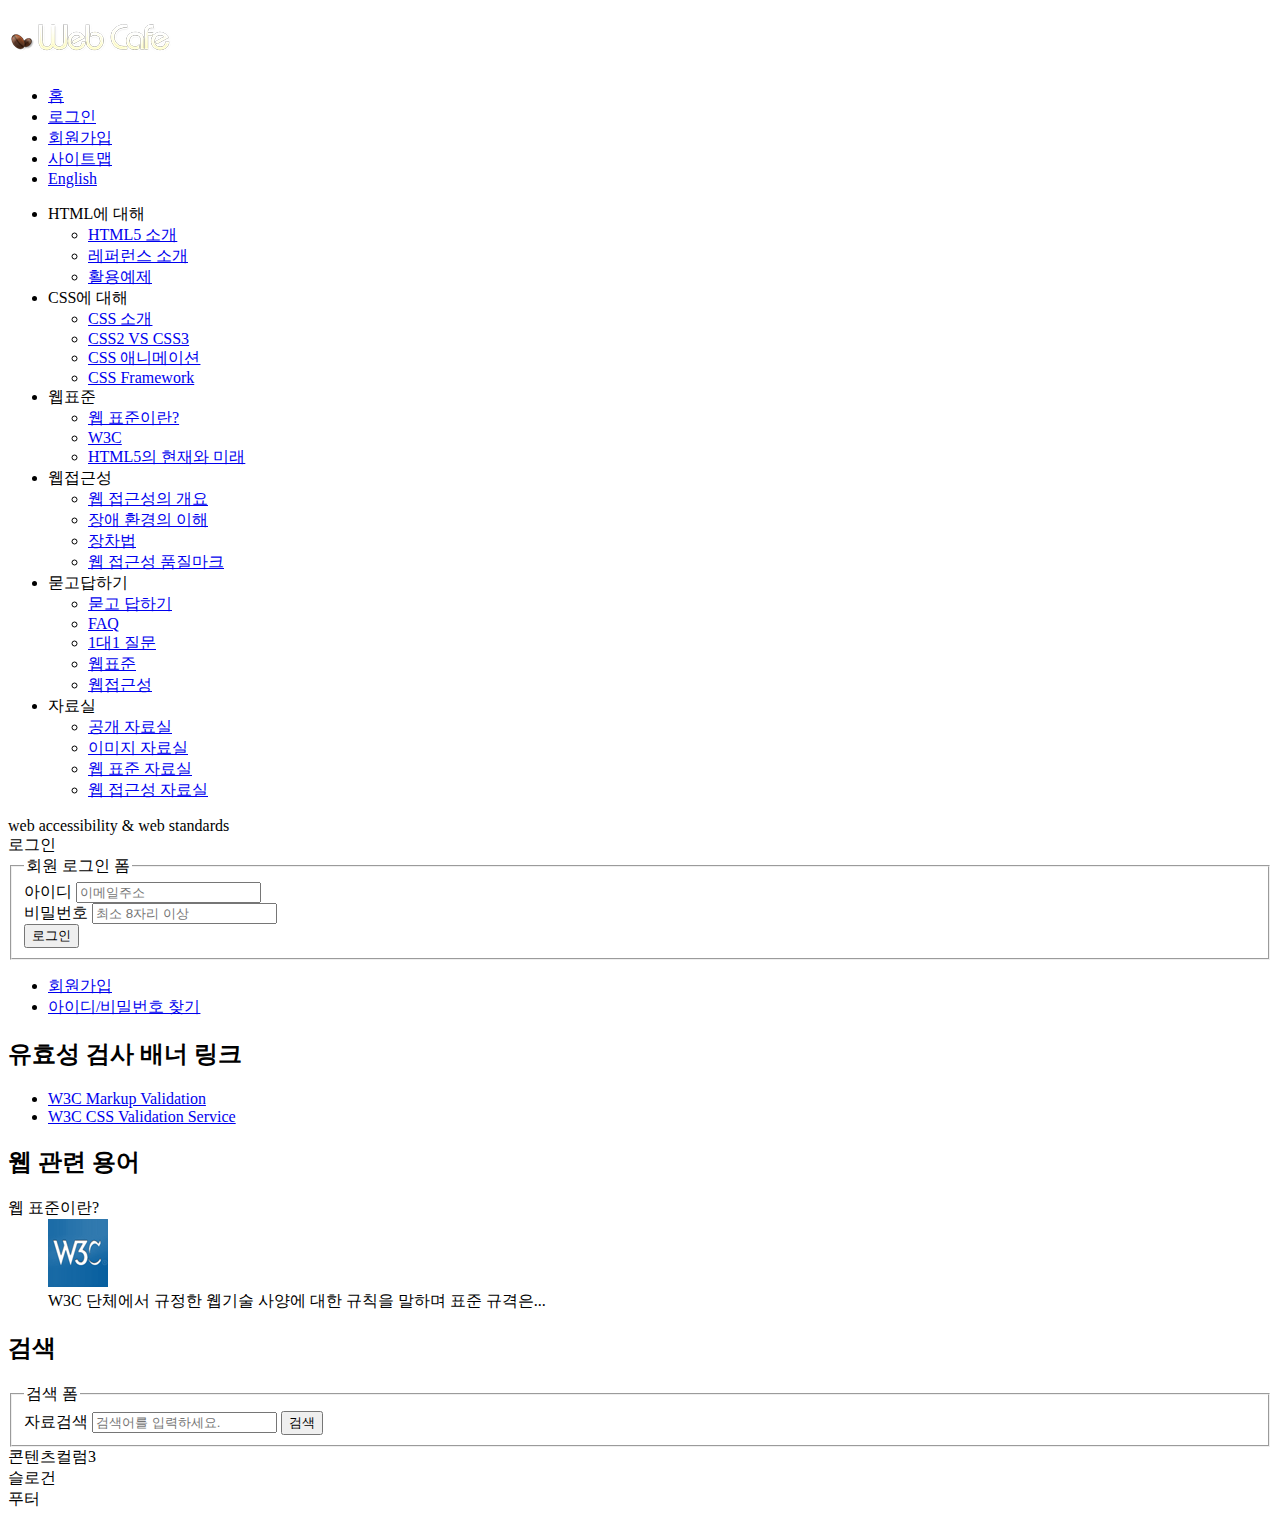
==== index.html @ 11fe87e2 "검색영역 디자인 완성" ====
<!DOCTYPE html>
<html lang="ko">

<head>
    <meta charset="UTF-8">

    <title> 웹카페 - 웹 접근성 및 웹포준, HTML5, CSS3 </title>
    <link rel="stylesheet" href="css/style.css">
    <link href="https://fonts.googleapis.com/css?family=Noto+Sans" rel="stylesheet">
    <link href="images/common/webcafe.ico" rel="shortcut icon">
</head>

<body>
    <div class="wrapper">
        <header class="header">
            <h1 class="logo">
                <img src="images/logo.png" alt="웹카페"> </h1>
            <ul class="info-menu">
                <li><a href="#">홈</a></li>
                <li><a href="#">로그인</a></li>
                <li><a href="#">회원가입</a></li>
                <li><a href="#">사이트맵</a></li>
                <li><a href="#">English</a></li>
            </ul>
            <nav class="navigation">
                <ul class="main-menu">
                    <li>
                        <span tabindex="0"> HTML에 대해 </span>
                        <ul class="about-html">
                            <li><a href="#"> HTML5 소개 </a></li>
                            <li><a href="#"> 레퍼런스 소개 </a></li>
                            <li><a href="#"> 활용예제 </a></li>
                        </ul>
                    </li>
                    <li>
                        <span tabindex="0"> CSS에 대해 </span>
                        <ul class="about-css">
                            <li><a href="#"> CSS 소개 </a></li>
                            <li><a href="#"> CSS2 VS CSS3 </a></li>
                            <li><a href="#"> CSS 애니메이션 </a></li>
                            <li><a href="#"> CSS Framework </a></li>
                        </ul>
                    </li>
                    <li>
                        <span tabindex="0"> 웹표준 </span>
                        <ul class="web-standards">
                            <li><a href="#"> 웹 표준이란? </a></li>
                            <li><a href="#"> W3C </a></li>
                            <li><a href="#"> HTML5의 현재와 미래</a></li>
                        </ul>
                    </li>
                    <li>
                        <span tabindex="0"> 웹접근성 </span>
                        <ul class="web-accessibility">
                            <li><a href="#"> 웹 접근성의 개요 </a></li>
                            <li><a href="#"> 장애 환경의 이해 </a></li>
                            <li><a href="#"> 장차법 </a></li>
                            <li><a href="#"> 웹 접근성 품질마크 </a></li>
                        </ul>
                    </li>
                    <li>
                        <span tabindex="0"> 묻고답하기 </span>
                        <ul class="qna">
                            <li><a href="#"> 묻고 답하기 </a> </li>
                            <li><a href="#"> FAQ </a></li>
                            <li><a href="#"> 1대1 질문 </a></li>
                            <li><a href="#"> 웹표준 </a></li>
                            <li><a href="#"> 웹접근성 </a></li>
                        </ul>
                    </li>
                    <li>
                        <span tabindex="0"> 자료실 </span>
                        <ul class="archeive">
                            <li><a href="#"> 공개 자료실 </a></li>
                            <li><a href="#"> 이미지 자료실 </a></li>
                            <li><a href="#"> 웹 표준 자료실 </a></li>
                            <li><a href="#"> 웹 접근성 자료실 </a></li>
                        </ul>
                    </li>
                </ul>
            </nav>
        </header>
        <div class="visual">
            <div class="visual-text">
                web accessibility &amp; web standards </div>
        </div>
        <main class="main-content">
            <div class="group group1">
                <div class="login">
                    <div class="login-heading">로그인</div>
                    <!--텍스트 노드값 로그인-->
                    <form action='javascript:alert("회원님 반갑습니다.");' class='login-form'>
                        <fieldset>
                            <legend> 회원 로그인 폼 </legend>
                            <div class="user-email">
                                <label for="user-email">아이디</label>
                                <!--너무 작아서 클릭이 힘든 경우에는 label 주면 된당 앞으에잇느레이블이랑영역이랑 결합할때에 무조j 아이디사용/-->
                                <input type="email" id="user-email" required placeholder="이메일주소">
                                <!--html의 새로은 기능으로 email 타입이 들어와야 인정해줌-->
                                <!--placeholder는 자동완성? 미리 떠있는 텍스트임 이 곳에 아이디를 입력해주세요 등처럼-->
                                <!--required는 필수로 들어가야하는 칸을 에이전트 즉 브라우저가 스스로 띄움-->
                            </div>
                            <div class="user-pw">
                                <label for="user-pw"> 비밀번호 </label>
                                <input type="password" id="user-pw" required placeholder="최소 8자리 이상">
                            </div>
                            <button type="submit" class="btn-login">로그인</button>

                        </fieldset>

                    </form>
                    <!--여기 class member에 다가 border radius 주기-->
                    <ul class="member">
                        <li class="join icon-user"><a href="#">회원가입</a></li>
                        <li class="find icon-right-open"><a href="#">아이디/비밀번호 찾기</a></li>
                    </ul>
                </div>
                <div class="validation">
                    <h2 class="validation-heading hidden">유효성 검사 배너 링크</h2>
                    <ul class="validation-list">
                        <li>
                            <a href="https://validator.w3.org/" title="move to the site for markup validator site" targer="_blank"> W3C Markup Validation </a>
                        </li>
                        <li>
                            <a href="https://jigsaw.w3.org/css-validator/" title="move to the site for css validator site" targer="_blank"> W3C CSS Validation Service </a>
                        </li>
                    </ul>
                </div>
                <div class="term">
                    <h2 class="term-heading">웹 관련 용어</h2>
                    <dl class="term-list">
                        <dt class="term-list-subject">웹 표준이란?</dt>
                        <dd class="term-list-thumbnail"><img src="images/web_standards.gif" alt="W3C 로고"></dd>
                        <dd class="term-list-brief">W3C 단체에서 규정한 웹기술 사양에 대한 규칙을 말하며 표준 규격은...</dd>
                    </dl>
                </div>

            </div>
            <div class="group group2">
                <div class="search">
                    <h2 class="search-heading hidden">검색</h2>
                    <form action="javascript:alert('검색이 완료되었습니다.');" class="search-form">
                        <fieldset>
                            <legend>검색 폼</legend>
                            <!--<div class="keyword">-->
                            <label for="search">자료검색</label>
                            <input type="search" id="search" class="keyword" required placeholder="검색어를 입력하세요.">
                            <button type="submit" class="btn-search">검색</button>
                        </fieldset>
                    </form>
                </div>
            </div>
            <div class="group group3">콘텐츠컬럼3</div>
        </main>
        <article class="slogan">슬로건</article>
        <div class="footer-bg">
            <footer class="footer">푸터</footer>
        </div>
    </div>
    <script src="https://code.jquery.com/jquery-3.2.1.min.js" integrity="sha256-hwg4gsxgFZhOsEEamdOYGBf13FyQuiTwlAQgxVSNgt4=" crossorigin="anonymous">
        ;
    </script>
    <script src="js/webcafe.js"></script>
</body>

</html>

<!--<div class="search-heading"></div>-->
<!--<fieldset>
                        <legend>검색어 입력창 폼</legend>
                        <div class="keyword">
                            <label for="keyword">자료검색</label>
                            <input type="search" id="keyword" required placeholder="검색어를 입력하세요.">
                        </div>
                        <button type="submit" class="btn-search">검색</button>
                    </fieldset>-->
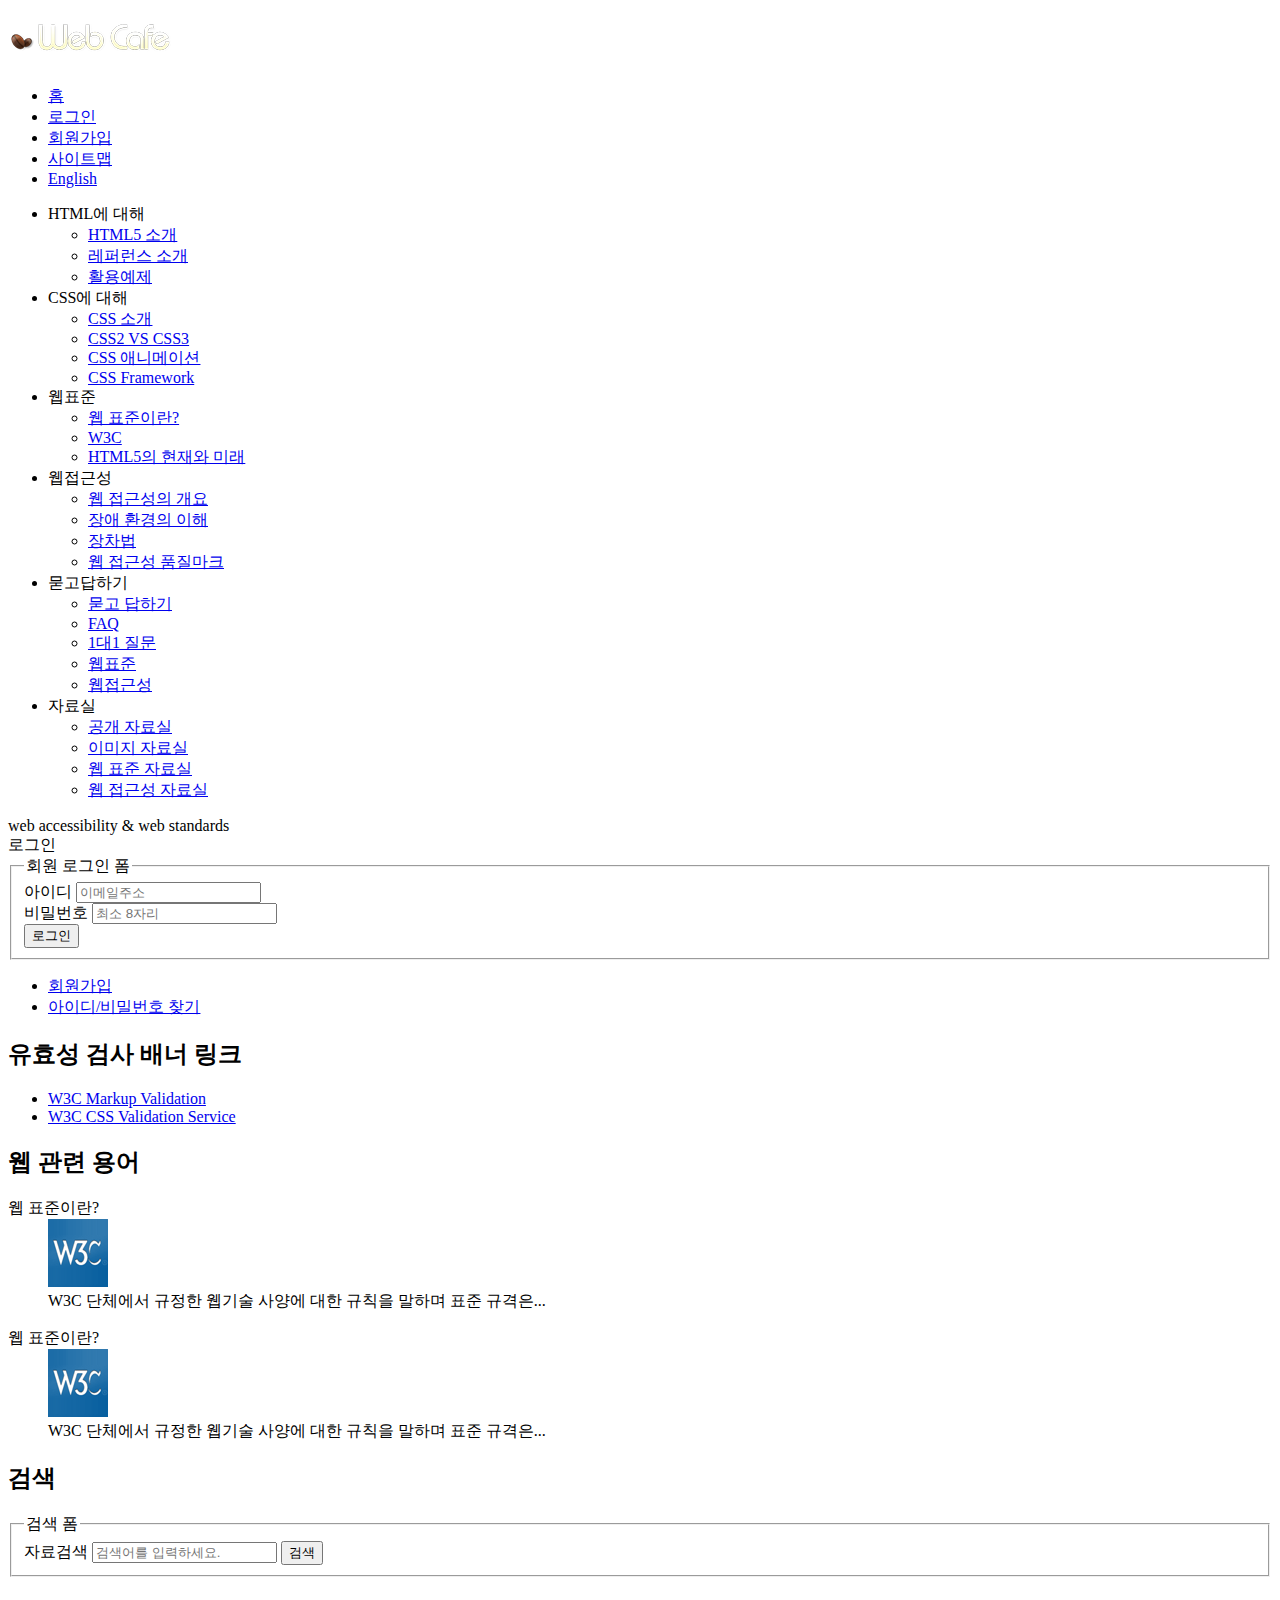
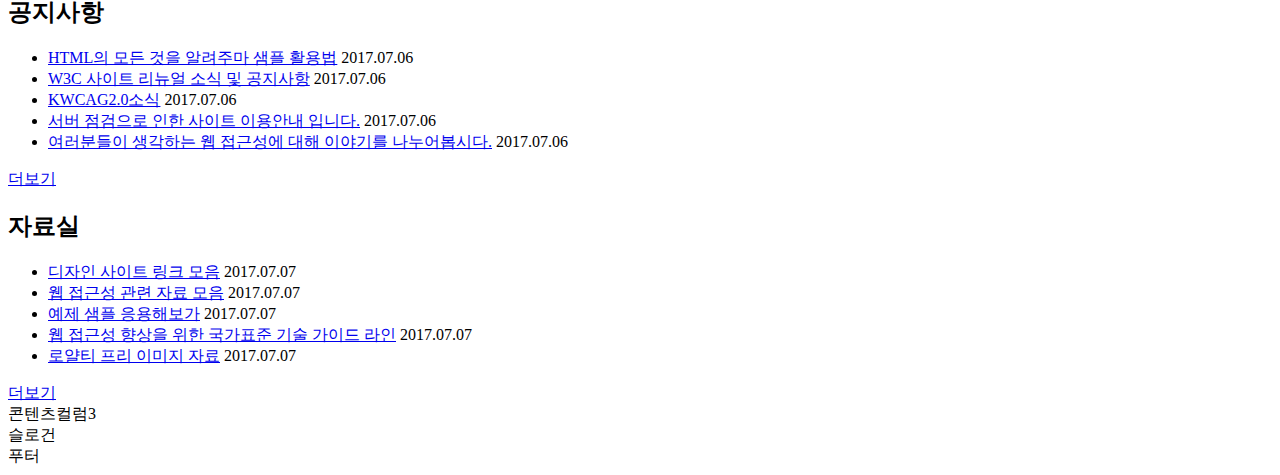
==== commit bf11413f: "공지사항 및 자료실 마크업 완성" ====
--- a/index.html
+++ b/index.html
@@ -6,15 +6,16 @@
 
     <title> 웹카페 - 웹 접근성 및 웹포준, HTML5, CSS3 </title>
     <link rel="stylesheet" href="css/style.css">
+    <link href="images/common/webcafe.ico" rel="shortcut icon">
     <link href="https://fonts.googleapis.com/css?family=Noto+Sans" rel="stylesheet">
-    <link href="images/common/webcafe.ico" rel="shortcut icon">
 </head>
 
 <body>
     <div class="wrapper">
         <header class="header">
             <h1 class="logo">
-                <img src="images/logo.png" alt="웹카페"> </h1>
+                <img src="images/logo.png" alt="web cafe">
+            </h1>
             <ul class="info-menu">
                 <li><a href="#">홈</a></li>
                 <li><a href="#">로그인</a></li>
@@ -102,12 +103,10 @@
                             </div>
                             <div class="user-pw">
                                 <label for="user-pw"> 비밀번호 </label>
-                                <input type="password" id="user-pw" required placeholder="최소 8자리 이상">
+                                <input type="password" id="user-pw" required placeholder="최소 8자리">
                             </div>
                             <button type="submit" class="btn-login">로그인</button>
-
                         </fieldset>
-
                     </form>
                     <!--여기 class member에 다가 border radius 주기-->
                     <ul class="member">
@@ -119,10 +118,11 @@
                     <h2 class="validation-heading hidden">유효성 검사 배너 링크</h2>
                     <ul class="validation-list">
                         <li>
-                            <a href="https://validator.w3.org/" title="move to the site for markup validator site" targer="_blank"> W3C Markup Validation </a>
+                            <a href="https://validator.w3.org/" title="move to the site for markup validator site" target="_blank"> W3C Markup Validation 
+                            </a>
                         </li>
                         <li>
-                            <a href="https://jigsaw.w3.org/css-validator/" title="move to the site for css validator site" targer="_blank"> W3C CSS Validation Service </a>
+                            <a href="https://jigsaw.w3.org/css-validator/" title="move to the site for css validator site" target="_blank"> W3C CSS Validation Service </a>
                         </li>
                     </ul>
                 </div>
@@ -130,11 +130,23 @@
                     <h2 class="term-heading">웹 관련 용어</h2>
                     <dl class="term-list">
                         <dt class="term-list-subject">웹 표준이란?</dt>
-                        <dd class="term-list-thumbnail"><img src="images/web_standards.gif" alt="W3C 로고"></dd>
-                        <dd class="term-list-brief">W3C 단체에서 규정한 웹기술 사양에 대한 규칙을 말하며 표준 규격은...</dd>
+                        <dd class="term-list-thumbnail">
+                            <img src="images/web_standards.gif" alt="W3C 로고">
+                        </dd>
+                        <dd class="term-list-brief">
+                            W3C 단체에서 규정한 웹기술 사양에 대한 규칙을 말하며 표준 규격은...
+                        </dd>
                     </dl>
-                </div>
-
+                    <dl class="term-list even">
+                        <dt class="term-list-subject">웹 표준이란?</dt>
+                        <dd class="term-list-thumbnail">
+                            <img src="images/web_standards.gif" alt="W3C 로고">
+                        </dd>
+                        <dd class="term-list-brief">
+                            W3C 단체에서 규정한 웹기술 사양에 대한 규칙을 말하며 표준 규격은...
+                        </dd>
+                    </dl>
+                </div>
             </div>
             <div class="group group2">
                 <div class="search">
@@ -149,6 +161,60 @@
                         </fieldset>
                     </form>
                 </div>
+                <div class="board">
+                    <div class="notice">
+                        <h2 class="notice-heading" tabindex="0">공지사항</h2>
+                        <ul class="notice-list">
+                            <li>
+                                <a href="#">HTML의 모든 것을 알려주마 샘플 활용법</a>
+                                <time datetime="2017-07-06T13:44:25">2017.07.06</time>
+                            </li>
+                            <li>
+                                <a href="#">W3C 사이트 리뉴얼 소식 및 공지사항</a>
+                                <time datetime="2017-07-06T13:44:25">2017.07.06</time>
+                            </li>
+                            <li>
+                                <a href="#">KWCAG2.0소식</a>
+                                <time datetime="2017-07-06T13:44:25">2017.07.06</time>
+                            </li>
+                            <li>
+                                <a href="#">서버 점검으로 인한 사이트 이용안내 입니다.</a>
+                                <time datetime="2017-07-06T13:44:25">2017.07.06</time>
+                            </li>
+                            <li>
+                                <a href="#">여러분들이 생각하는 웹 접근성에 대해 이야기를 나누어봅시다.</a>
+                                <time datetime="2017-07-06T13:44:25">2017.07.06</time>
+                            </li>
+                        </ul>
+                        <a href="#" class="notice-more" title="공지사항">더보기</a>
+                    </div>
+                    <div class="pds">
+                        <h2 class="pds-heading" tabindex="0">자료실</h2>
+                        <ul class="pds-list">
+                            <li>
+                                <a href="#">디자인 사이트 링크 모음</a>
+                                <time datetime="2017-07-07T17:50:35">2017.07.07</time>
+                            </li>
+                            <li>
+                                <a href="#">웹 접근성 관련 자료 모음</a>
+                                <time datetime="2017-07-07T17:50:35">2017.07.07</time>
+                            </li>
+                            <li>
+                                <a href="#">예제 샘플 응용해보가</a>
+                                <time datetime="2017-07-07T17:50:35">2017.07.07</time>
+                            </li>
+                            <li>
+                                <a href="#">웹 접근성 향상을 위한 국가표준 기술 가이드 라인</a>
+                                <time datetime="2017-07-07T17:50:35">2017.07.07</time>
+                            </li>
+                            <li>
+                                <a href="#">로얄티 프리 이미지 자료</a>
+                                <time datetime="2017-07-07T17:50:35">2017.07.07</time>
+                            </li>
+                        </ul>
+                        <a href="#" class="pds-more" title="자료실">더보기</a>
+                    </div>
+                </div>
             </div>
             <div class="group group3">콘텐츠컬럼3</div>
         </main>
@@ -157,9 +223,7 @@
             <footer class="footer">푸터</footer>
         </div>
     </div>
-    <script src="https://code.jquery.com/jquery-3.2.1.min.js" integrity="sha256-hwg4gsxgFZhOsEEamdOYGBf13FyQuiTwlAQgxVSNgt4=" crossorigin="anonymous">
-        ;
-    </script>
+    <script src="https://code.jquery.com/jquery-3.2.1.min.js" integrity="sha256-hwg4gsxgFZhOsEEamdOYGBf13FyQuiTwlAQgxVSNgt4=" crossorigin="anonymous"></script>
     <script src="js/webcafe.js"></script>
 </body>
 
@@ -167,10 +231,12 @@
 
 <!--<div class="search-heading"></div>-->
 <!--<fieldset>
-                        <legend>검색어 입력창 폼</legend>
-                        <div class="keyword">
-                            <label for="keyword">자료검색</label>
-                            <input type="search" id="keyword" required placeholder="검색어를 입력하세요.">
-                        </div>
-                        <button type="submit" class="btn-search">검색</button>
-                    </fieldset>-->+                                <legend>검색어 입력창 폼</legend>
+                                <div class="keyword">
+                                    <label for="keyword">자료검색</label>
+                                    <input type="search" id="keyword" required placeholder="검색어를 입력하세요.">
+                                </div>
+                                <button type="submit" class="btn-search">검색</button>
+                            </fieldset>-->
+<!--C컨트롤 쉬프트 디가 바로아래복제-->
+<!--target을 사용하는 경우는 외부페이지 링크로 연결될때만-->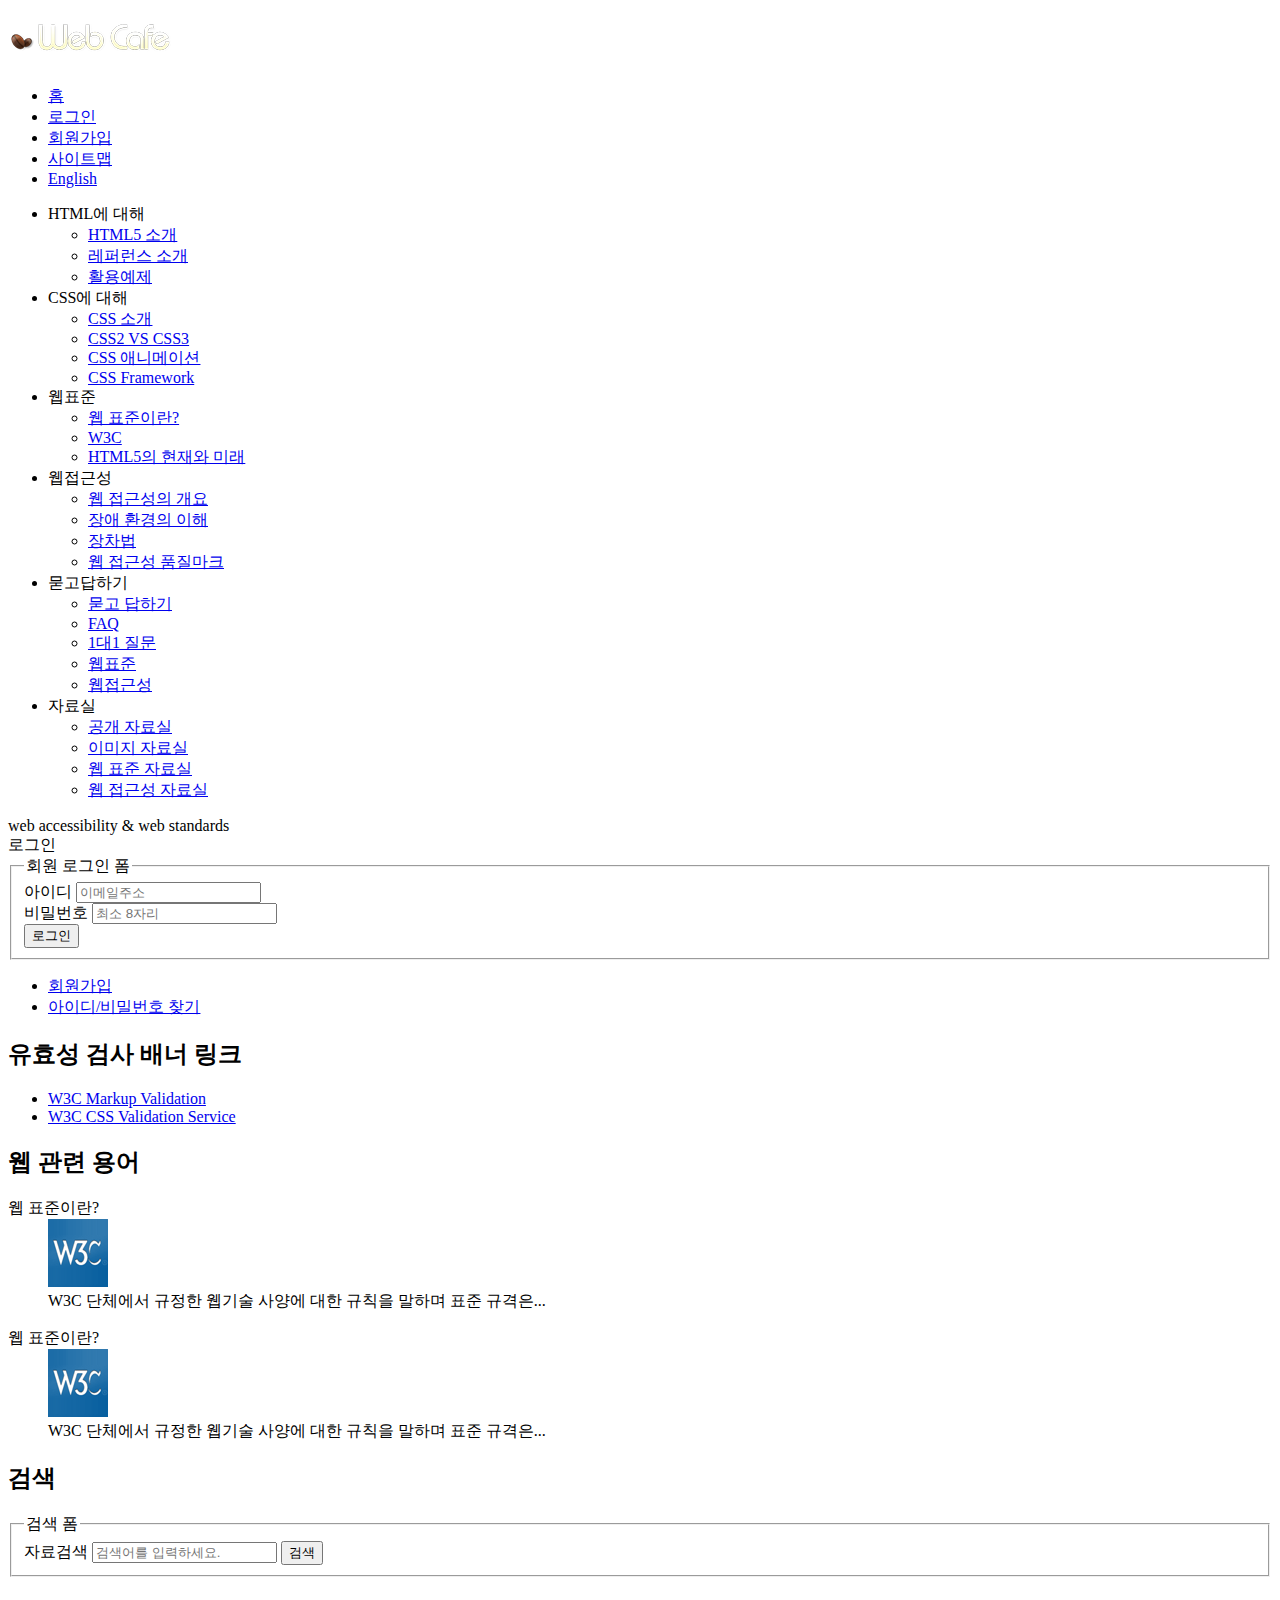
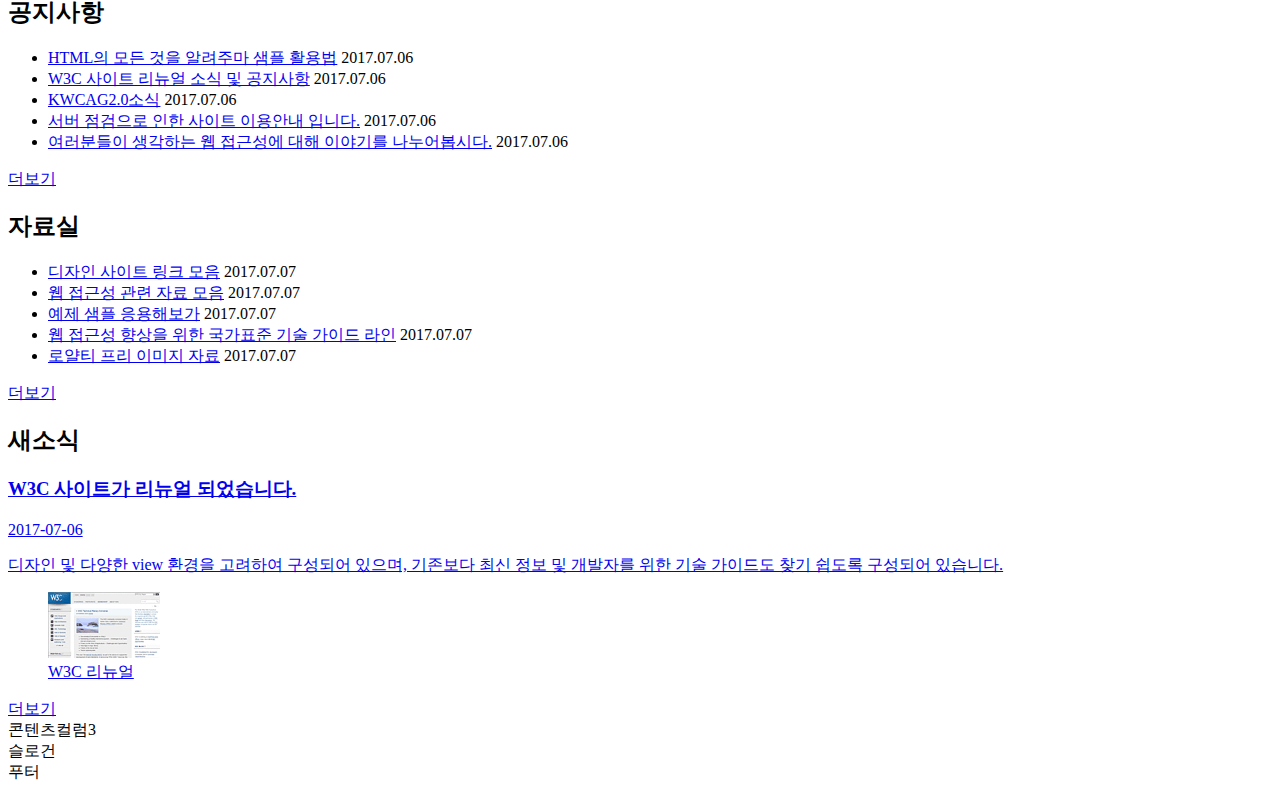
==== commit 8213a05f: "새소식 마크업 완성" ====
--- a/index.html
+++ b/index.html
@@ -162,7 +162,7 @@
                     </form>
                 </div>
                 <div class="board">
-                    <div class="notice">
+                    <div class="notice act">
                         <h2 class="notice-heading" tabindex="0">공지사항</h2>
                         <ul class="notice-list">
                             <li>
@@ -215,13 +215,31 @@
                         <a href="#" class="pds-more" title="자료실">더보기</a>
                     </div>
                 </div>
+                <section class="news">
+                    <h2 class="news-heading">새소식</h2>
+                    <article class="news-item">
+                        <a href="#">
+                            <h3 class="news-item-heading">W3C 사이트가 리뉴얼 되었습니다.</h3>
+                            <time class="news-item-date" datetime="2017-07-06" T17:12:30>2017-07-06</time>
+                            <p class="news-item-brief">
+                                디자인 및 다양한 view 환경을 고려하여 구성되어 있으며, 기존보다 최신 정보 및 개발자를 위한 기술 가이드도 찾기 쉽도록 구성되어 있습니다.
+                            </p>
+                            <figure class="news-item-thumbnail">
+                                <img src="images/news.gif" alt="">
+                                <figcaption>W3C 리뉴얼</figcaption>
+                            </figure>
+                        </a>
+                    </article>
+                    <a href="#" class="news-more" title="새소식">더보기</a>
+                </section>
             </div>
-            <div class="group group3">콘텐츠컬럼3</div>
-        </main>
-        <article class="slogan">슬로건</article>
-        <div class="footer-bg">
-            <footer class="footer">푸터</footer>
-        </div>
+    </div>
+    <div class="group group3">콘텐츠컬럼3</div>
+    </main>
+    <article class="slogan">슬로건</article>
+    <div class="footer-bg">
+        <footer class="footer">푸터</footer>
+    </div>
     </div>
     <script src="https://code.jquery.com/jquery-3.2.1.min.js" integrity="sha256-hwg4gsxgFZhOsEEamdOYGBf13FyQuiTwlAQgxVSNgt4=" crossorigin="anonymous"></script>
     <script src="js/webcafe.js"></script>
@@ -239,4 +257,5 @@
                                 <button type="submit" class="btn-search">검색</button>
                             </fieldset>-->
 <!--C컨트롤 쉬프트 디가 바로아래복제-->
-<!--target을 사용하는 경우는 외부페이지 링크로 연결될때만-->+<!--target을 사용하는 경우는 외부페이지 링크로 연결될때만-->
+<!--article은 하나로 완결되는 독립적인 컨텐츠에 사용-->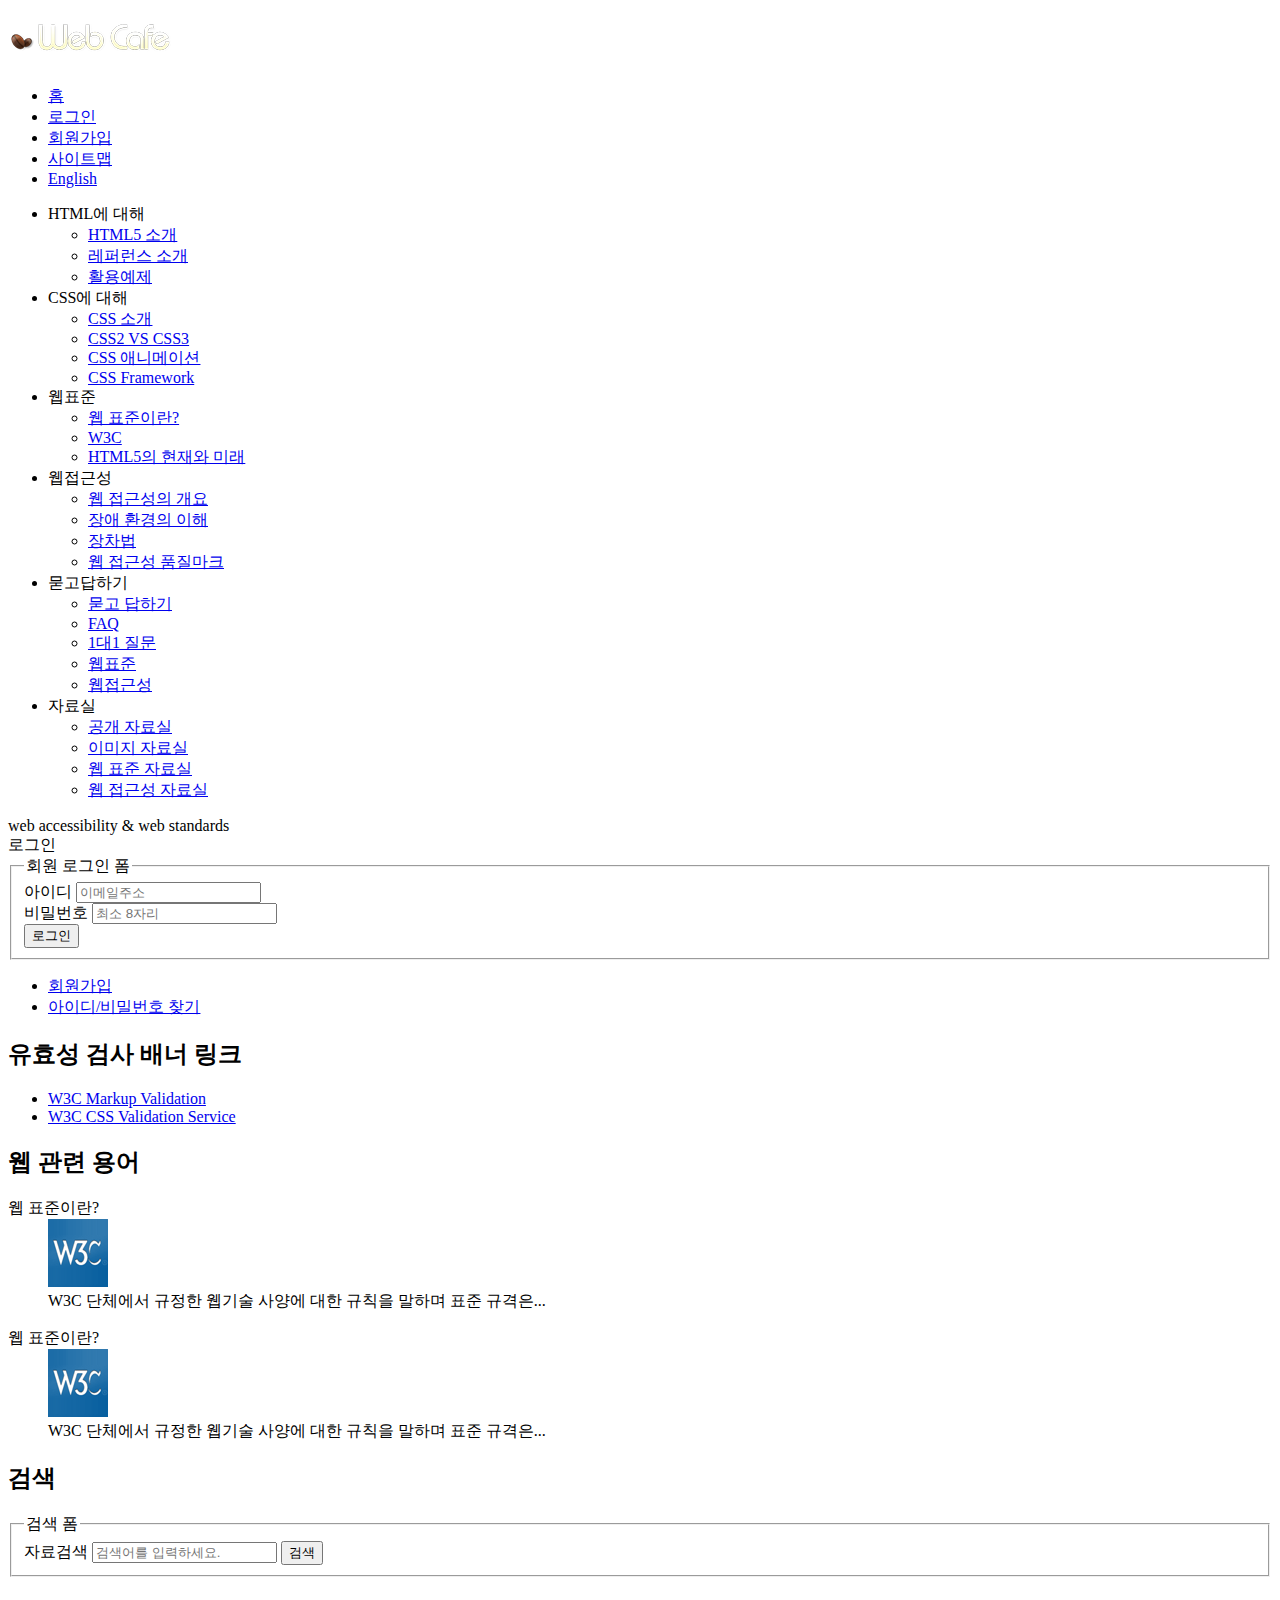
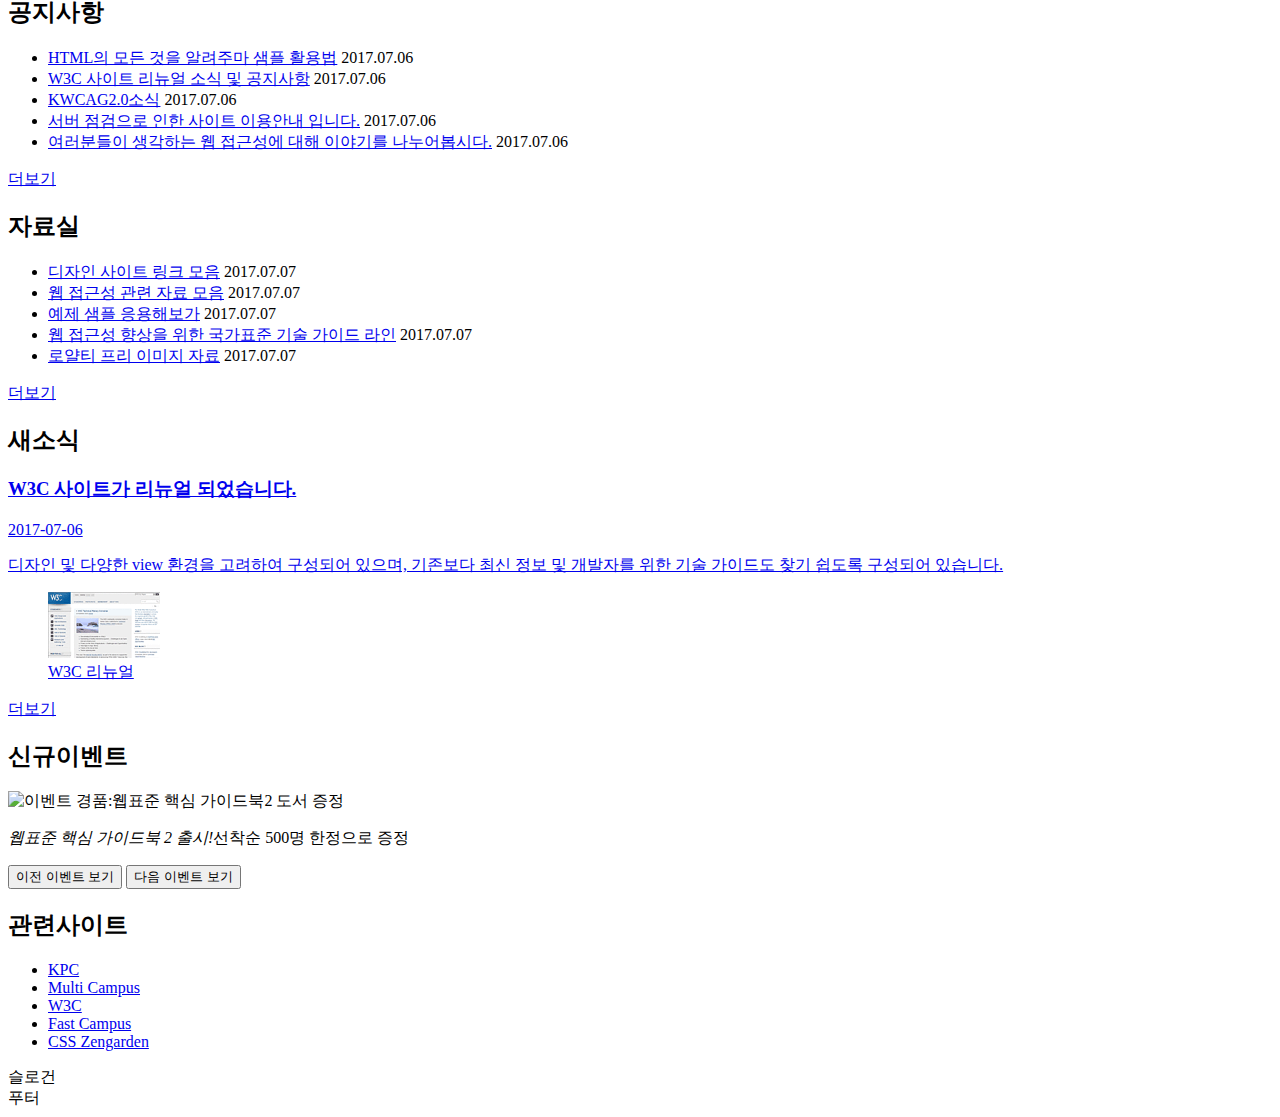
==== commit e23d9879: "신규이벤트 및 관련사이트 디자인 완성" ====
--- a/index.html
+++ b/index.html
@@ -133,7 +133,7 @@
                         <dd class="term-list-thumbnail">
                             <img src="images/web_standards.gif" alt="W3C 로고">
                         </dd>
-                        <dd class="term-list-brief">
+                        <dd class="term-list-breif">
                             W3C 단체에서 규정한 웹기술 사양에 대한 규칙을 말하며 표준 규격은...
                         </dd>
                     </dl>
@@ -142,7 +142,7 @@
                         <dd class="term-list-thumbnail">
                             <img src="images/web_standards.gif" alt="W3C 로고">
                         </dd>
-                        <dd class="term-list-brief">
+                        <dd class="term-list-breif">
                             W3C 단체에서 규정한 웹기술 사양에 대한 규칙을 말하며 표준 규격은...
                         </dd>
                     </dl>
@@ -220,7 +220,7 @@
                     <article class="news-item">
                         <a href="#">
                             <h3 class="news-item-heading">W3C 사이트가 리뉴얼 되었습니다.</h3>
-                            <time class="news-item-date" datetime="2017-07-06" T17:12:30>2017-07-06</time>
+                            <time class="news-item-date" datetime="2017-07-06T17:12:30">2017-07-06</time>
                             <p class="news-item-brief">
                                 디자인 및 다양한 view 환경을 고려하여 구성되어 있으며, 기존보다 최신 정보 및 개발자를 위한 기술 가이드도 찾기 쉽도록 구성되어 있습니다.
                             </p>
@@ -233,13 +233,38 @@
                     <a href="#" class="news-more" title="새소식">더보기</a>
                 </section>
             </div>
-    </div>
-    <div class="group group3">콘텐츠컬럼3</div>
-    </main>
-    <article class="slogan">슬로건</article>
-    <div class="footer-bg">
-        <footer class="footer">푸터</footer>
-    </div>
+            <div class="group group3">
+                <div class="event-related">
+                    <div class="event">
+                        <h2 class="event-heading">신규<span>이벤트</span></h2>
+                        <div id="event-detail">
+                            <p><img src="http://www.webcafe2010.com/html5/images/free_gift.gif" alt="이벤트 경품:웹표준 핵심 가이드북2 도서 증정"></p>
+                            <p>
+                                <em>웹표준 핵심 가이드북 2 출시!</em>선착순 500명 한정으로 증정
+                            </p>
+                        </div>
+                        <div class="btn-event">
+                            <button type="button" class="btn-event-prev">이전 이벤트 보기</button>
+                            <button type="button" class="btn-event-next">다음 이벤트 보기</button>
+                        </div>
+                    </div>
+                    <div class="related">
+                        <h2 class="related-heading">관련<span>사이트</span></h2>
+                        <ul class="related-list" tabindex="0">
+                            <li><a href="#">KPC</a></li>
+                            <li><a href="#">Multi Campus</a></li>
+                            <li><a href="#">W3C</a></li>
+                            <li><a href="#">Fast Campus</a></li>
+                            <li><a href="#">CSS Zengarden</a></li>
+                        </ul>
+                    </div>
+                </div>
+            </div>
+        </main>
+        <article class="slogan">슬로건</article>
+        <div class="footer-bg">
+            <footer class="footer">푸터</footer>
+        </div>
     </div>
     <script src="https://code.jquery.com/jquery-3.2.1.min.js" integrity="sha256-hwg4gsxgFZhOsEEamdOYGBf13FyQuiTwlAQgxVSNgt4=" crossorigin="anonymous"></script>
     <script src="js/webcafe.js"></script>
@@ -249,13 +274,14 @@
 
 <!--<div class="search-heading"></div>-->
 <!--<fieldset>
-                                <legend>검색어 입력창 폼</legend>
-                                <div class="keyword">
-                                    <label for="keyword">자료검색</label>
-                                    <input type="search" id="keyword" required placeholder="검색어를 입력하세요.">
-                                </div>
-                                <button type="submit" class="btn-search">검색</button>
-                            </fieldset>-->
-<!--C컨트롤 쉬프트 디가 바로아래복제-->
+<legend>검색어 입력창 폼</legend>
+<div class="keyword">
+<label for="keyword">자료검색</label>
+<input type="search" id="keyword" required placeholder="검색어를 입력하세요.">
+</div>
+<button type="submit" class="btn-search">검색</button>
+</fieldset>-->
+<!--C컨트롤 쉬프트 디가 바로아래복제, form이나 fieldset 등은 서버로 보낼때만 사용-->
 <!--target을 사용하는 경우는 외부페이지 링크로 연결될때만-->
-<!--article은 하나로 완결되는 독립적인 컨텐츠에 사용-->+<!--전체를 묶기위한 event-related(보드)와 신규이벤트 event 관련사이트 related-->
+<!--article은 하나로 완결되는 독립적인 컨텐츠에 사용, 클래스는 사람이름이고 아이디는 주민등록번호와 같음 구래서 유니크하며 딱 애만 컨트롤할 수 있음-->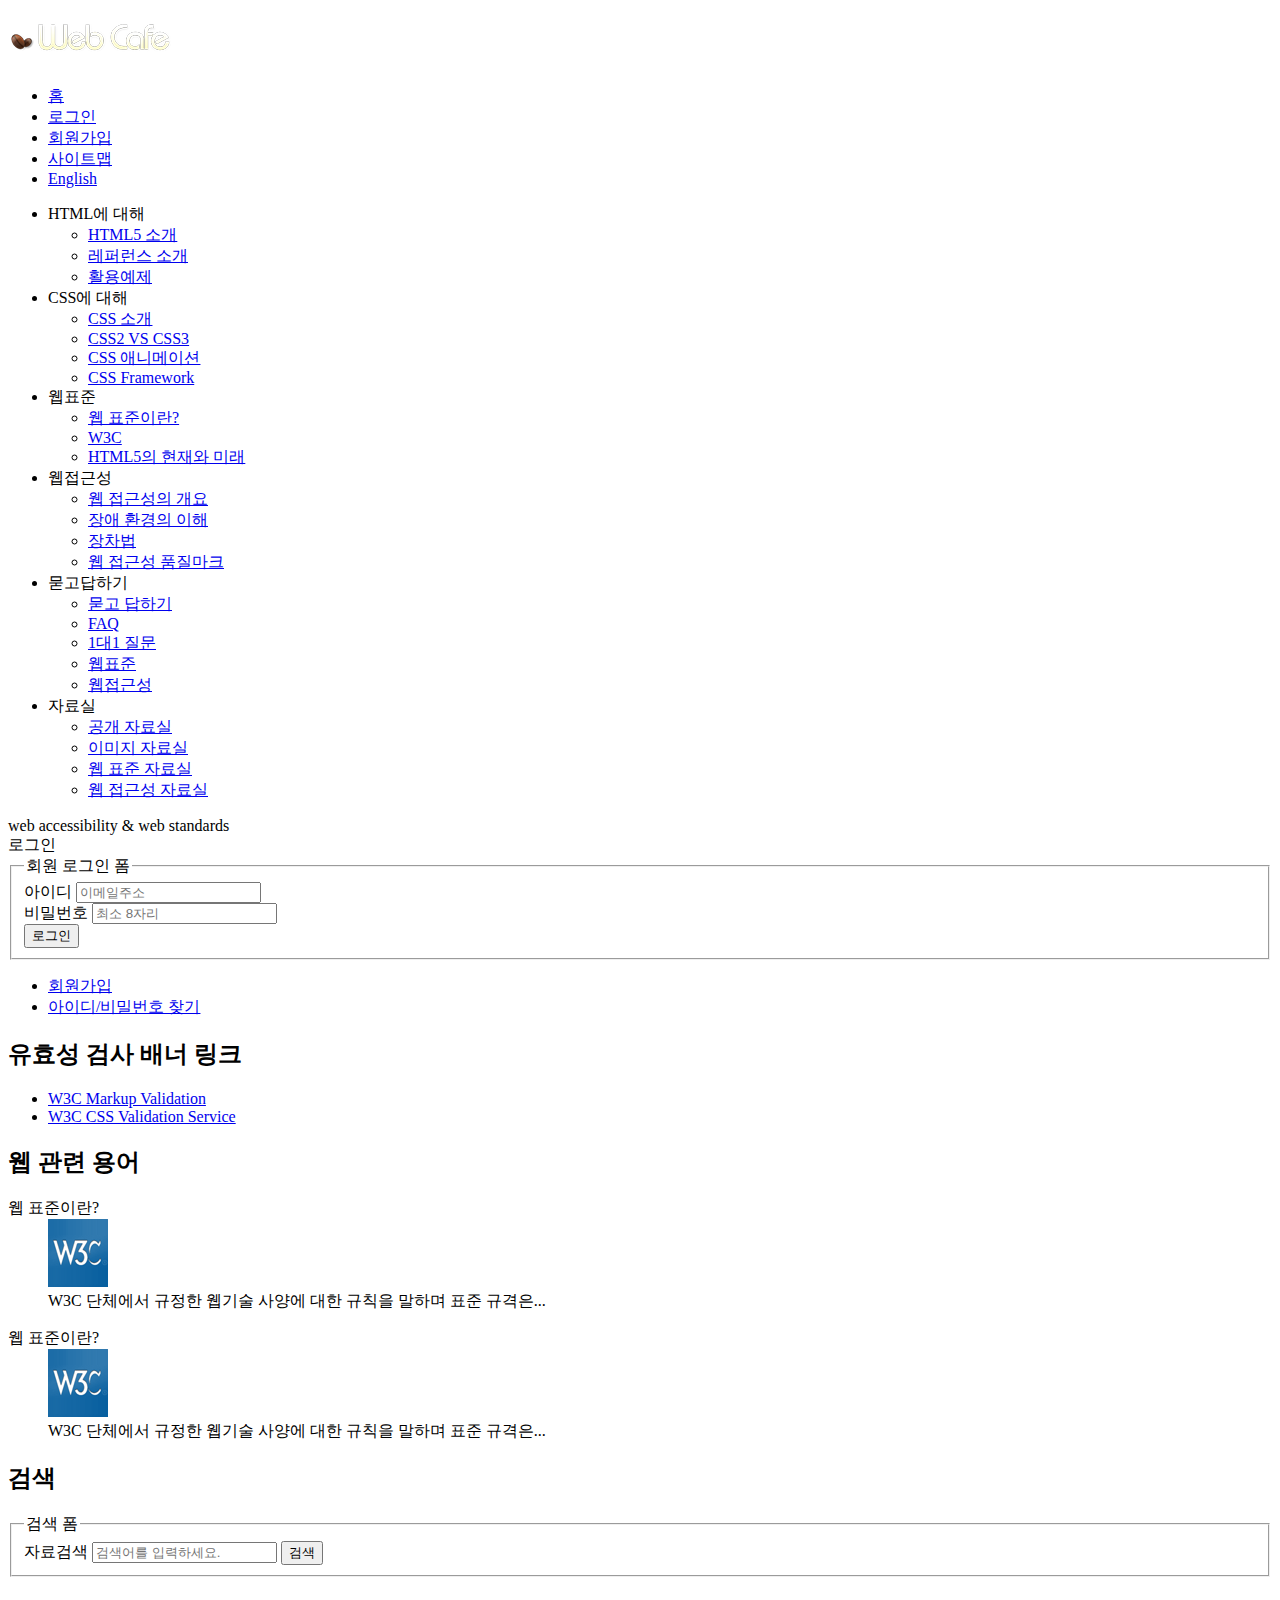
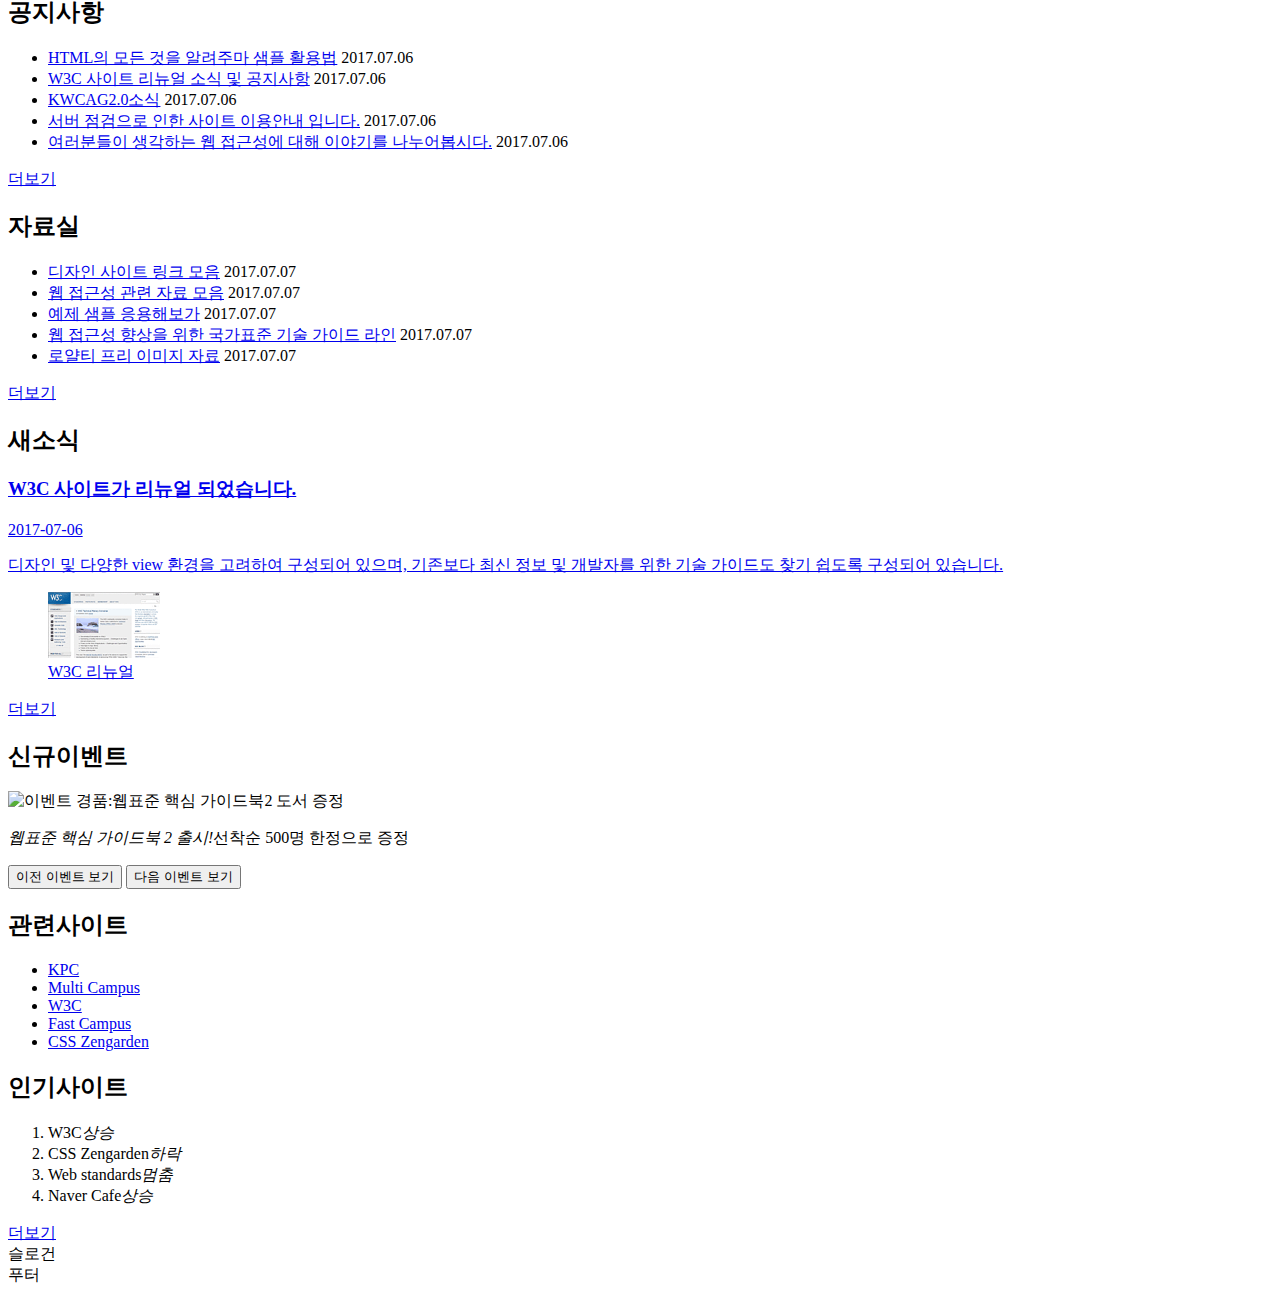
==== commit 7de5112f: "인기사이트 마크업 완성" ====
--- a/index.html
+++ b/index.html
@@ -259,6 +259,16 @@
                         </ul>
                     </div>
                 </div>
+                <div class="favorite">
+                    <h2 class="favorite-heading">인기<span>사이트</span></h2>
+                    <ol class="favorite-list">
+                        <li class="no1">W3C<em class="up">상승</em></li>
+                        <li class="no2">CSS Zengarden<em class="down">하락</em></li>
+                        <li class="no3">Web standards<em class="stop">멈춤</em></li>
+                        <li class="no4">Naver Cafe<em class="up">상승</em></li>
+                    </ol>
+                    <a href="#" class="favorite-more" title="인기사이트">더보기</a>
+                </div>
             </div>
         </main>
         <article class="slogan">슬로건</article>
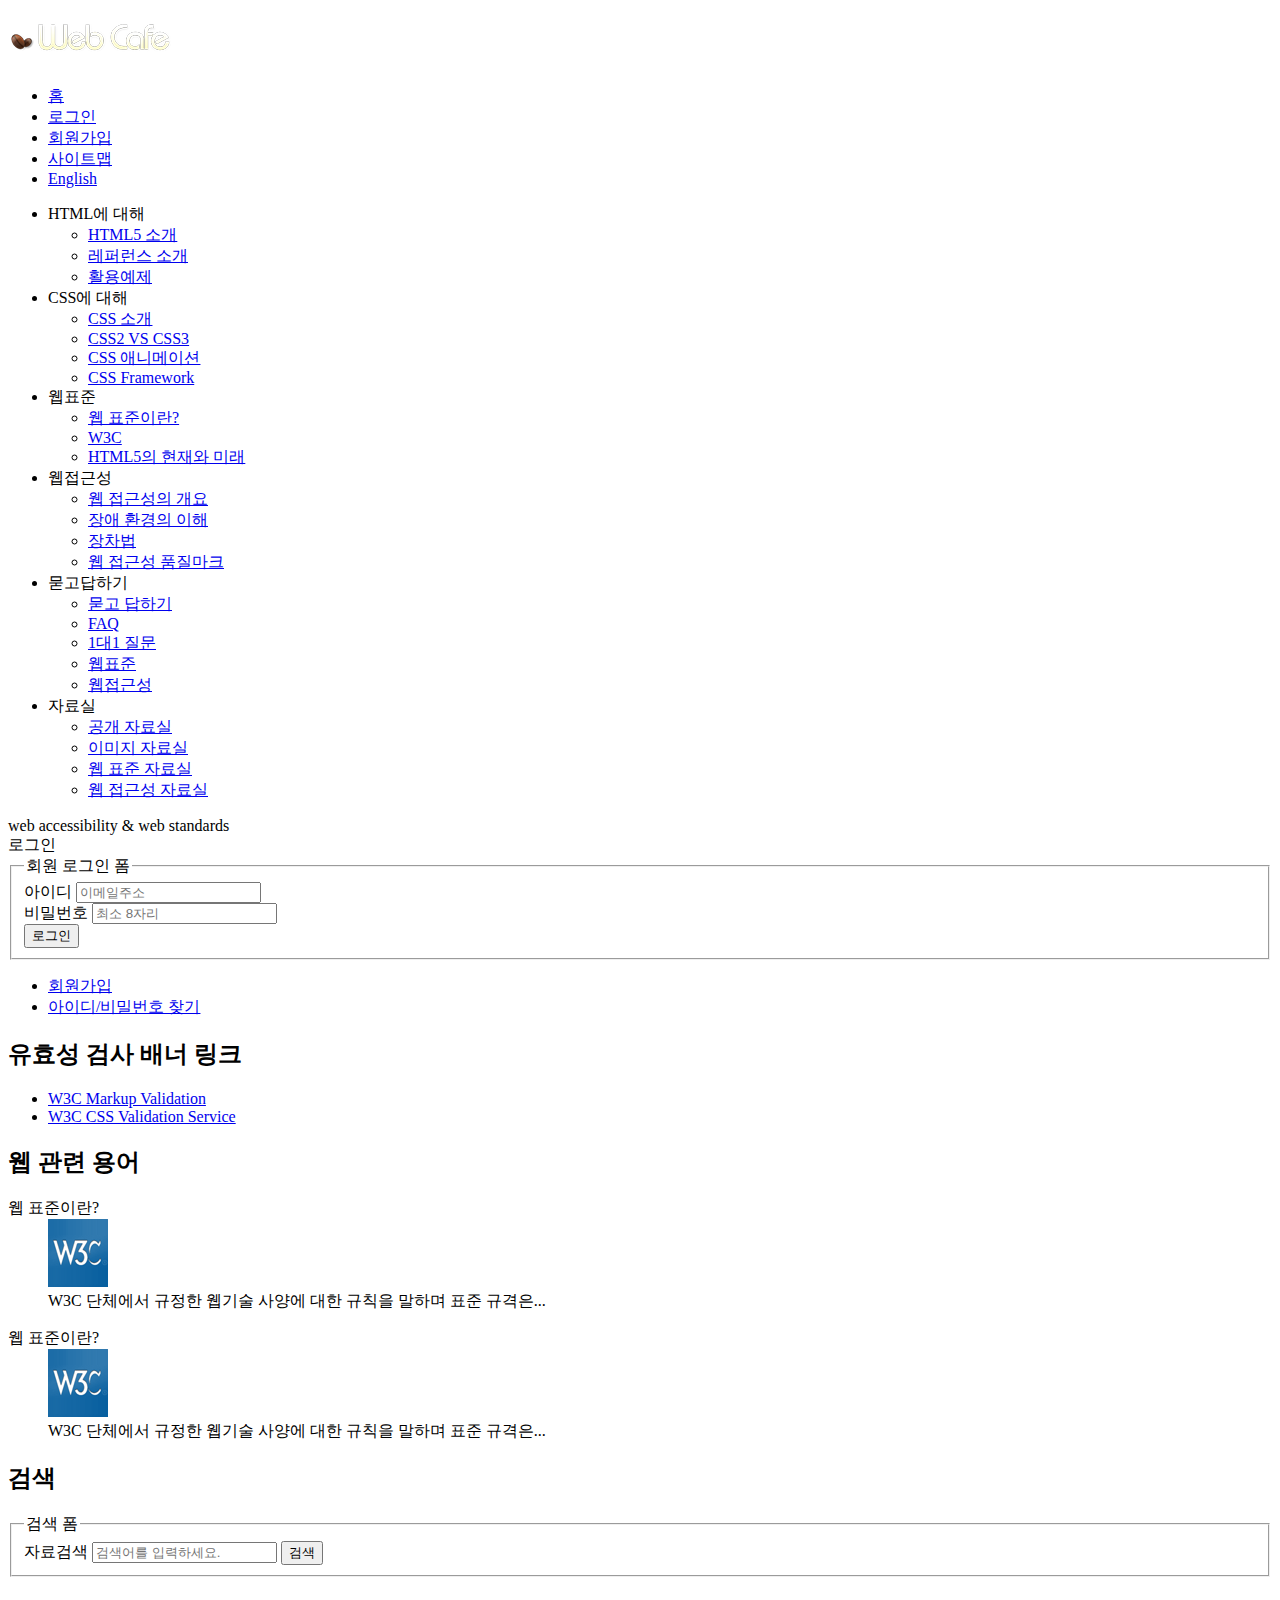
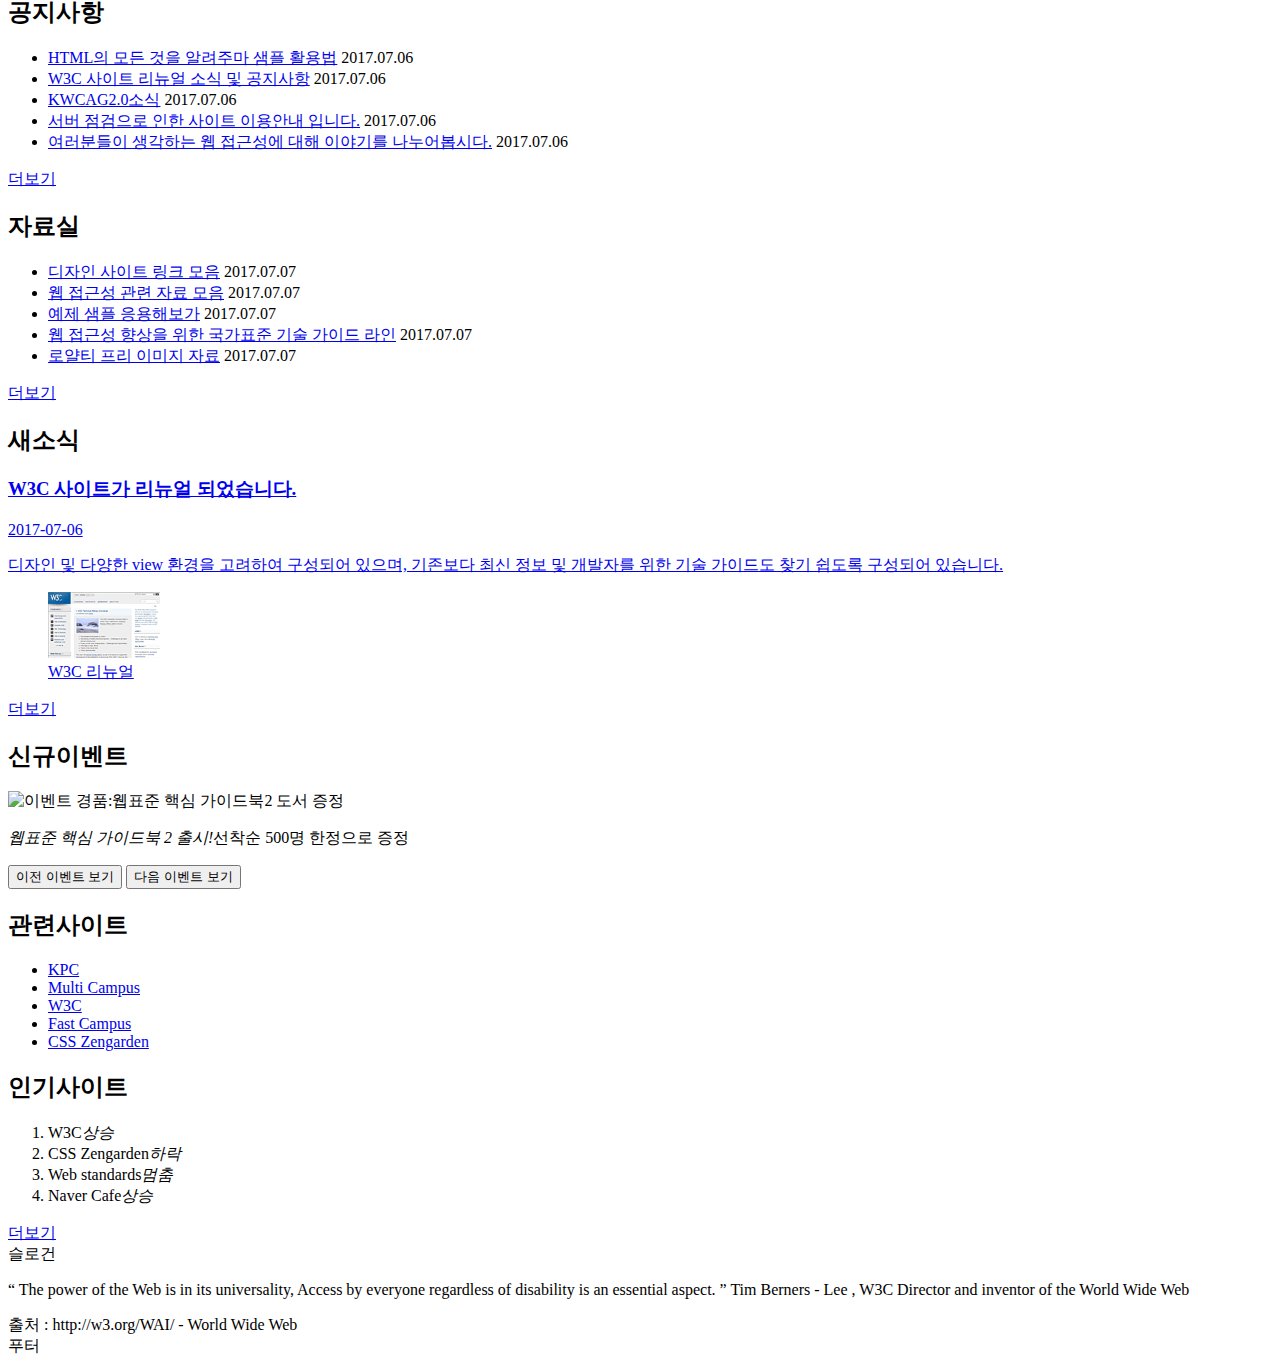
==== commit e52c666e: "슬로건 및 푸터 이미지 완성" ====
--- a/index.html
+++ b/index.html
@@ -250,7 +250,7 @@
                     </div>
                     <div class="related">
                         <h2 class="related-heading">관련<span>사이트</span></h2>
-                        <ul class="related-list" tabindex="0">
+                        <ul class="related-list">
                             <li><a href="#">KPC</a></li>
                             <li><a href="#">Multi Campus</a></li>
                             <li><a href="#">W3C</a></li>
@@ -272,9 +272,19 @@
             </div>
         </main>
         <article class="slogan">슬로건</article>
-        <div class="footer-bg">
-            <footer class="footer">푸터</footer>
-        </div>
+        <p class="slogan-content">
+            <q cite="http://w3.org/WAI/">
+                The power of the Web is in its universality, Access by everyone regardless of disability is an essential aspect. 
+                </q>
+            <span>
+                    Tim Berners - Lee , W3C Director and inventor of the World Wide Web
+                </span>
+        </p>
+        <footer class="hidden">
+            출처 : http://w3.org/WAI/ - World Wide Web
+            <div class="footer-bg">
+                <footer class="footer">푸터</footer>
+            </div>
     </div>
     <script src="https://code.jquery.com/jquery-3.2.1.min.js" integrity="sha256-hwg4gsxgFZhOsEEamdOYGBf13FyQuiTwlAQgxVSNgt4=" crossorigin="anonymous"></script>
     <script src="js/webcafe.js"></script>
